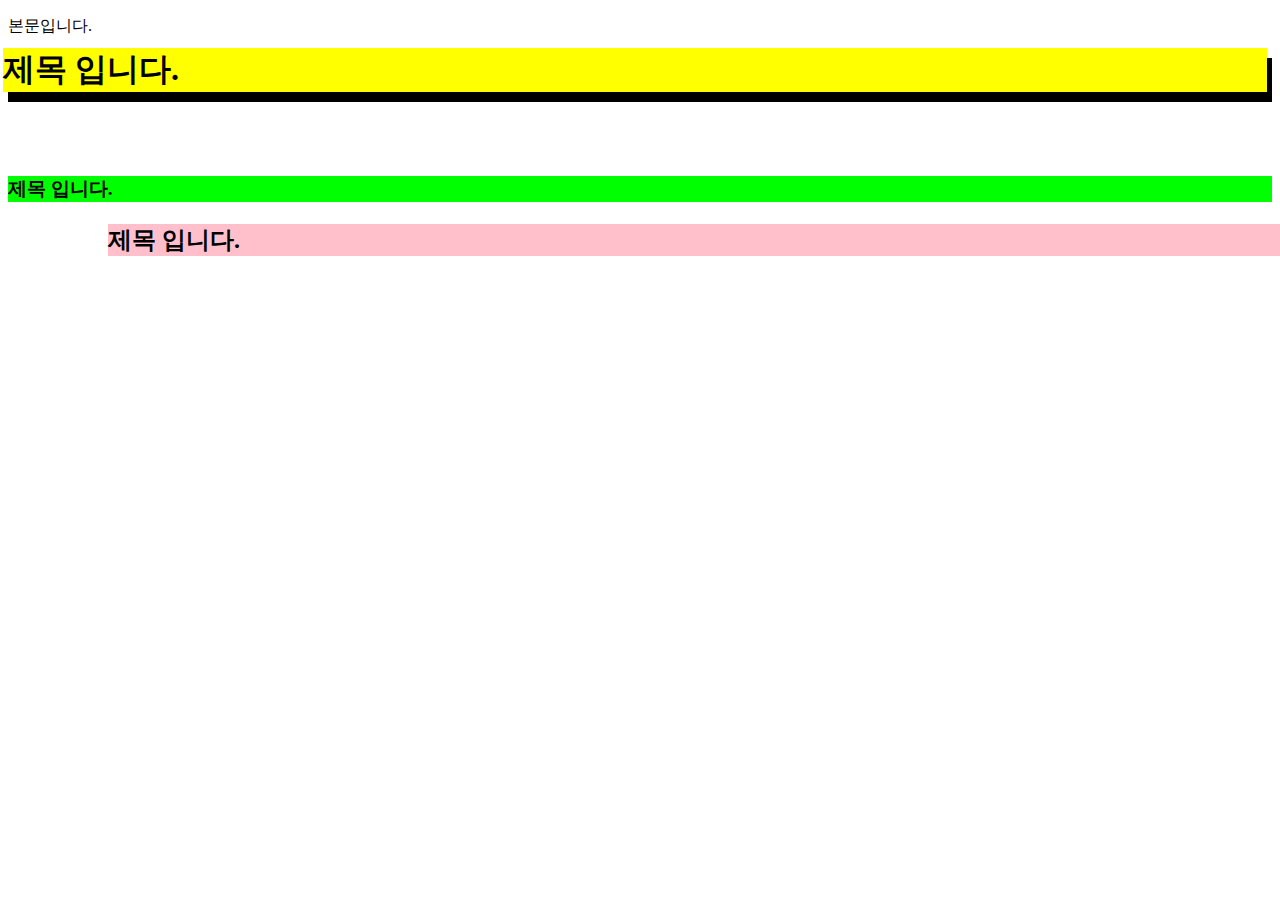
==== position.html @ c66d38ed "상대배치를 위한 포지션 속성" ====
<!DOCTYPE html>
<html lang="ko-KR">

<head>
    <meta charset="UTF-8">
    <meta name="viewport" content="width=device-width, initial-scale=1.0">
    <meta http-equiv="X-UA-Compatible" content="ie=edge">
    <title>포지션</title>
    <link rel="stylesheet" href="css/position.css">
</head>

<body>
    <p>본문입니다.</p>
    <div class="box1">
        <h1 class="heading1">제목 입니다.</h1>
    </div>
    <div class="box2">
        <h2 class="heading2">제목 입니다.</h2>
    </div>
    <div class="box3">
        <h3 class="heading3">제목 입니다.</h3>
    </div>

</body>

</html>
---- css/position.css ----
@charset "utf-8";
.box1 {
    background: #000;
}

.heading1 {
    background: yellow;
    position: relative;
    top: -10px;
    left: -5px;
}

.heading2 {
    background: pink;
    position: relative;
    top: 100px;
    left: 100px;
}

.heading3 {
    background: lime;
}
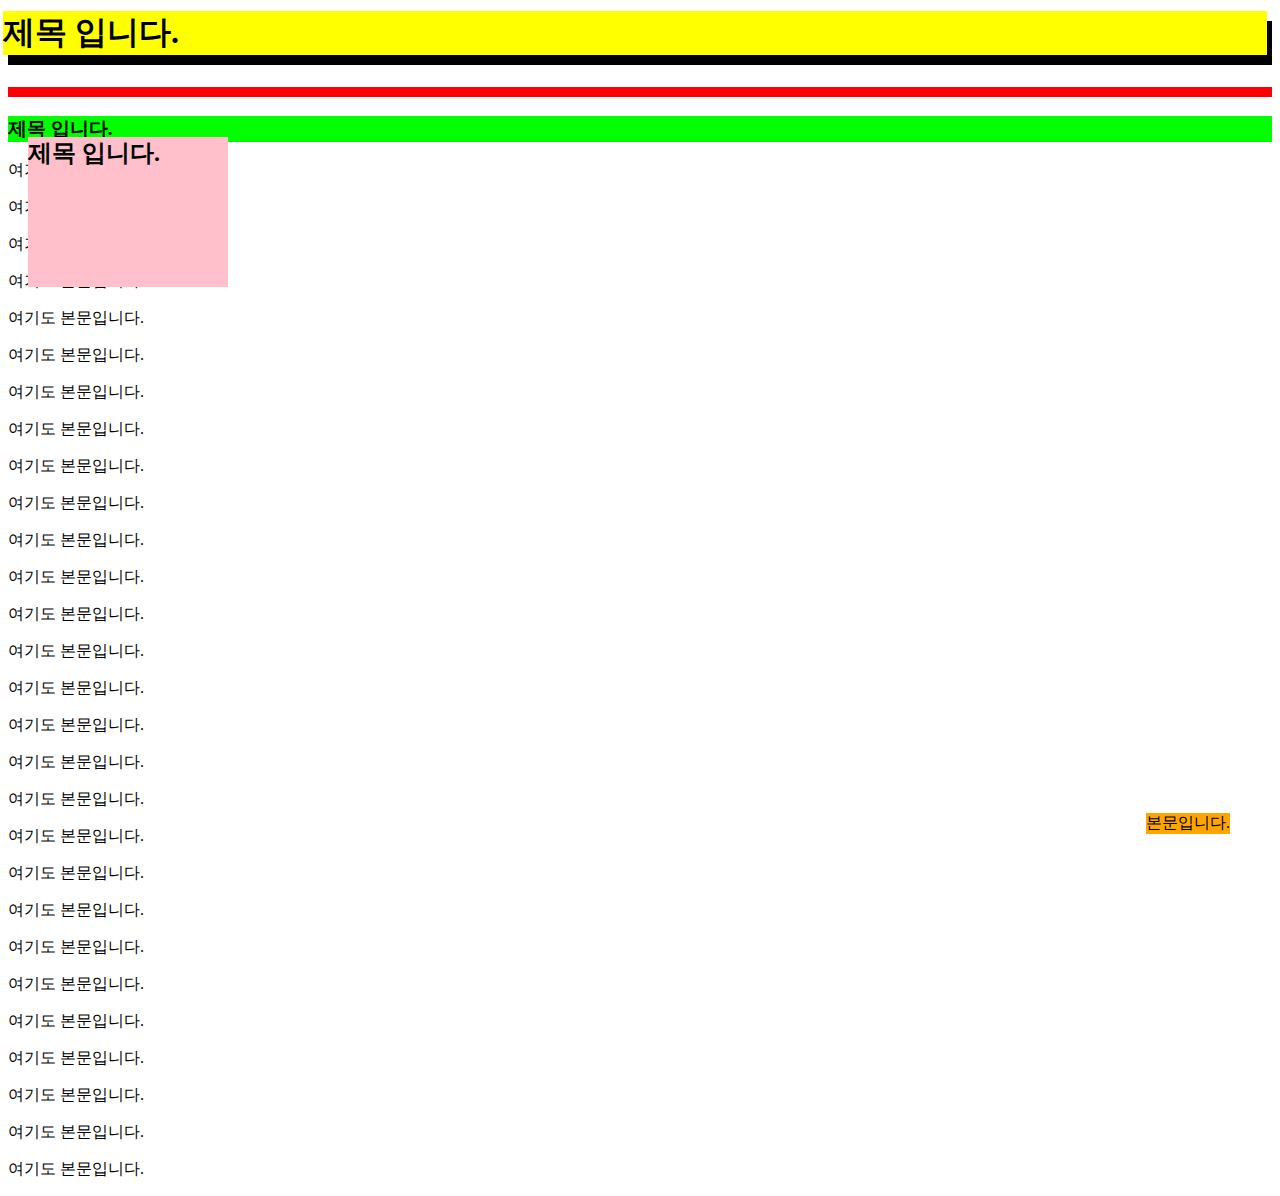
==== commit c483bacb: "절대배치 레이아웃 포지션" ====
--- a/position.html
+++ b/position.html
@@ -10,7 +10,7 @@
 </head>
 
 <body>
-    <p>본문입니다.</p>
+    <p class="note">본문입니다.</p>
     <div class="box1">
         <h1 class="heading1">제목 입니다.</h1>
     </div>
@@ -20,7 +20,34 @@
     <div class="box3">
         <h3 class="heading3">제목 입니다.</h3>
     </div>
-
+    <p>여기도 본문입니다.</p>
+    <p>여기도 본문입니다.</p>
+    <p>여기도 본문입니다.</p>
+    <p>여기도 본문입니다.</p>
+    <p>여기도 본문입니다.</p>
+    <p>여기도 본문입니다.</p>
+    <p>여기도 본문입니다.</p>
+    <p>여기도 본문입니다.</p>
+    <p>여기도 본문입니다.</p>
+    <p>여기도 본문입니다.</p>
+    <p>여기도 본문입니다.</p>
+    <p>여기도 본문입니다.</p>
+    <p>여기도 본문입니다.</p>
+    <p>여기도 본문입니다.</p>
+    <p>여기도 본문입니다.</p>
+    <p>여기도 본문입니다.</p>
+    <p>여기도 본문입니다.</p>
+    <p>여기도 본문입니다.</p>
+    <p>여기도 본문입니다.</p>
+    <p>여기도 본문입니다.</p>
+    <p>여기도 본문입니다.</p>
+    <p>여기도 본문입니다.</p>
+    <p>여기도 본문입니다.</p>
+    <p>여기도 본문입니다.</p>
+    <p>여기도 본문입니다.</p>
+    <p>여기도 본문입니다.</p>
+    <p>여기도 본문입니다.</p>
+    <p>여기도 본문입니다.</p>
 </body>
 
 </html>--- a/css/position.css
+++ b/css/position.css
@@ -1,4 +1,12 @@
 @charset "utf-8";
+.note {
+    background: orange;
+    position: fixed;
+    z-index: 10;
+    bottom: 50px;
+    right: 50px;
+}
+
 .box1 {
     background: #000;
 }
@@ -10,11 +18,18 @@
     left: -5px;
 }
 
+.box2 {
+    position: relative;
+    border-top: 10px solid red;
+}
+
 .heading2 {
     background: pink;
-    position: relative;
-    top: 100px;
-    left: 100px;
+    position: absolute;
+    width: 200px;
+    height: 150px;
+    top: 20px;
+    left: 20px;
 }
 
 .heading3 {
